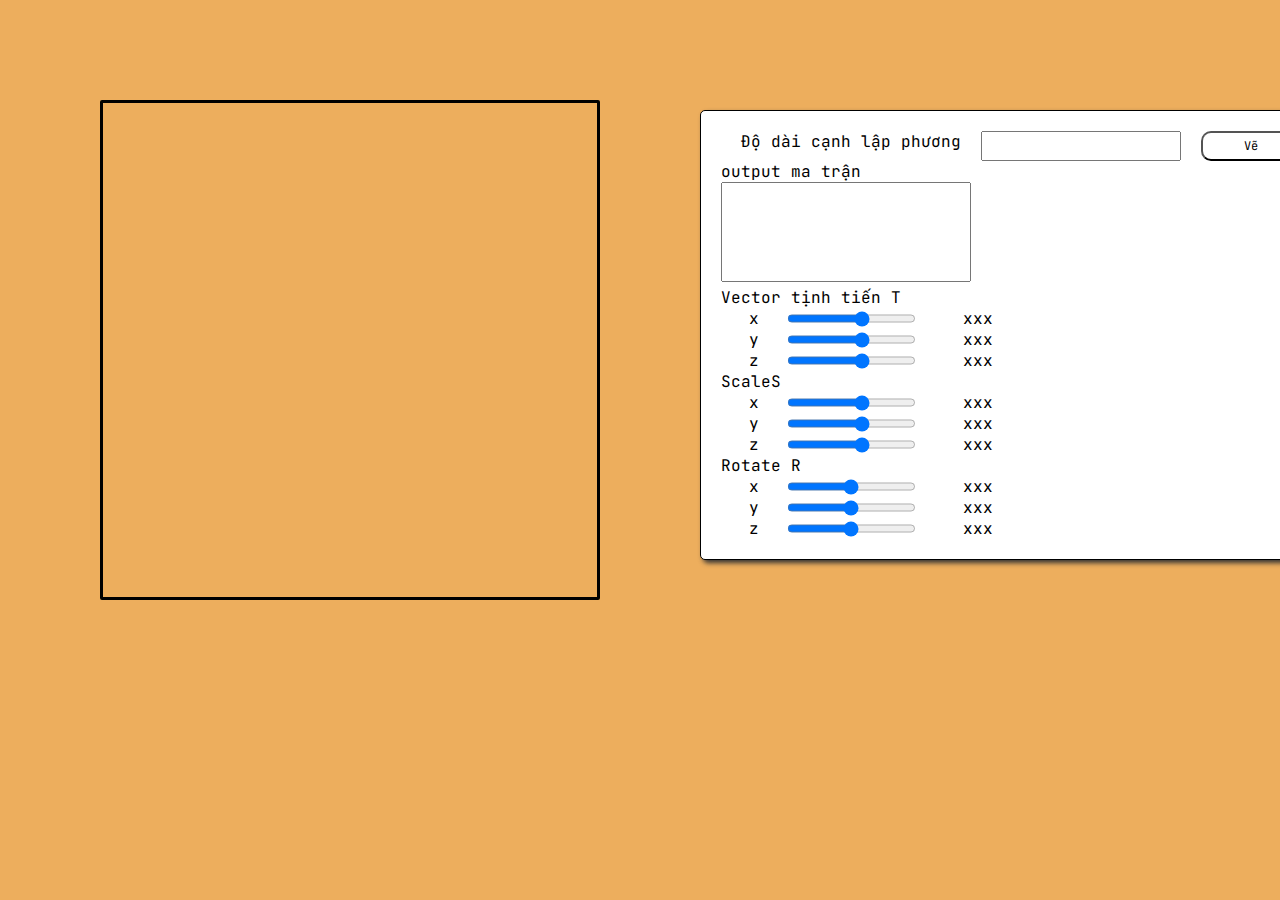
==== MainLab.html @ 3c1c0ee8 "first commit" ====
<!DOCTYPE html>
<html lang="en">
<head>
    <meta charset="UTF-8">
    <meta name="viewport" content="width=device-width, initial-scale=1.0">
    <link rel="stylesheet" href="./assets/css/MainLab.css">
    <link href='https://fonts.googleapis.com/css?family=JetBrains Mono' rel='stylesheet'>
    <!-- <script src="./assets/js/webgl-lessons-ui.js"></script>
    <script src="./assets/js/webgl-utils.js"></script> -->
    <script src="./assets/js/MainLab.js"></script>
    <title>Lab</title>
</head>
<body>
    <div class="canvas__holder" id="holder__1">
        <canvas width = "500" height = "500" id="my_Canvas"></canvas>
    </div>
    <div class="data__holder">
        <div class="cube__value">
            <span>Độ dài cạnh lập phương</span>
            <input type="text" name="side" id="side__value">
            <button class="__main--btn" onclick="Draw()">Vẽ</button>
        </div>
        <div class="output_matr">
            <div>output ma trận</div>
            <textarea readonly class="__output" name="output" id="out__val"></textarea>
        </div>
        <div class="range__holder">
            <div class="range">
                <div>Vector tịnh tiến T</div>
                <div class="value__holder">
                    <div class="component">
                        <label for="Tx_value">x</label>
                        <input onchange="Draw()" type="range" name="Tx_value" id="T__xVal" min="-5.00" max="5.00" value="0.85">
                        <div class="cur__value" id="__Tx">xxx</div>
                    </div>
                    <div class="component">
                        <label for="Ty_value">y</label>
                        <input onchange="Draw()" type="range" name="Ty_value" id="T__yVal" min="-5.00" max="5.00" value="0.85">
                        <div class="cur__value" id="__Ty">xxx</div>
                    </div>
                    <div class="component">
                        <label for="Tz_value">z</label>
                        <input onchange="Draw()" type="range" name="Tz_value" id="T__zVal" min="-5.00" max="5.00" value="0.85">
                        <div class="cur__value" id="__Tz">xxx</div>
                    </div>
                </div>
            </div>
            <div class="range">
                <div>ScaleS</div>
                <div class="value__holder">
                    <div class="component">
                        <label for="Sx_value">x</label>
                        <input onchange="Draw()" type="range" name="Sx_value" id="S__xVal" min="-5.00" max="5.00" value="0.85">
                        <div class="cur__value" id="__Sx">xxx</div>
                    </div>
                    <div class="component">
                        <label for="Sy_value">y</label>
                        <input onchange="Draw()" type="range" name="Sy_value" id="S__yVal" min="-5.00" max="5.00" value="0.85">
                        <div class="cur__value" id="__Sy">xxx</div>
                    </div>
                    <div class="component">
                        <label for="Sz_value">z</label>
                        <input onchange="Draw()" type="range" name="Sz_value" id="S__zVal" min="-5.00" max="5.00" value="0.85">
                        <div class="cur__value" id="__Sz">xxx</div>
                    </div>
                </div>
            </div>
            <div class="range">
                <div>Rotate R</div>
                <div class="value__holder">
                    <div class="component">
                        <label for="Rx_value">x</label>
                        <input onchange="Draw()" type="range" name="Rx_value" id="R__xVal" min="-180" max="180" value="0">
                        <div class="cur__value" id="__Rx">xxx</div>
                    </div>
                    <div class="component">
                        <label for="Ry_value">y</label>
                        <input onchange="Draw()" type="range" name="Ry_value" id="R__yVal" min="-180" max="180" value="0">
                        <div class="cur__value" id="__Ry">xxx</div>
                    </div>
                    <div class="component">
                        <label for="Rz_value">z</label>
                        <input onchange="Draw()" type="range" name="Rz_value" id="R__zVal" min="-180" max="180" value="0">
                        <div class="cur__value" id="__Rz">xxx</div>
                    </div>
                </div>
            </div>
        </div>
    </div>
</body>
</html>
---- assets/css/MainLab.css ----
*{
    box-sizing: border-box;
    margin: 0;
    font-family: "JetBrains Mono";
    
}
.__main--btn
{
    border-radius: 10px;
    font-size: 12px;
    width: 100px;
    height: 30px;
    background: transparent;

}
.__main--btn:hover
{
    background-color: black;
    color: white;
}
body{
    align-items: center;
    background-color: rgb(237, 174, 93);
    display: flex;
    flex-direction: row;

}


.canvas__holder{
    border: 3px solid;
    border-radius: 2px;
    width: 500px;
    height: 500px;
    /* position: absolute; */
    margin-top: 100px;
    margin-left: 100px;
}

.data__holder{
    display: flex;
    flex-direction: row;
    flex-wrap: wrap;
    width: 700px;
    background-color: white;
    /* position: absolute; */
    margin-left: 100px;
    margin-top: 70px;

    padding: 20px;
    border: 1px solid;
    border-radius: 5px;
    box-shadow: 3px 3px 5px #343434;
}

.cube__value{
    display: flex;
    flex-direction: row;
    width: 600px;
    justify-content: space-evenly;
}
.cur__value{
    max-width: 50px;
    margin-left: 20px;
}
.__output{
    resize: none;
    width: 250px;
    height: 100px;
    cursor: pointer;
}
.range__holder{
    display: flex;
    flex-direction: column;
    justify-content: space-evenly;
    width: 500px;
}
.range{
    display: flex;
    flex-direction: column;
}
.component{
    display: flex;
    flex-direction: row;
    width: 300px;
    justify-content: space-evenly;
}
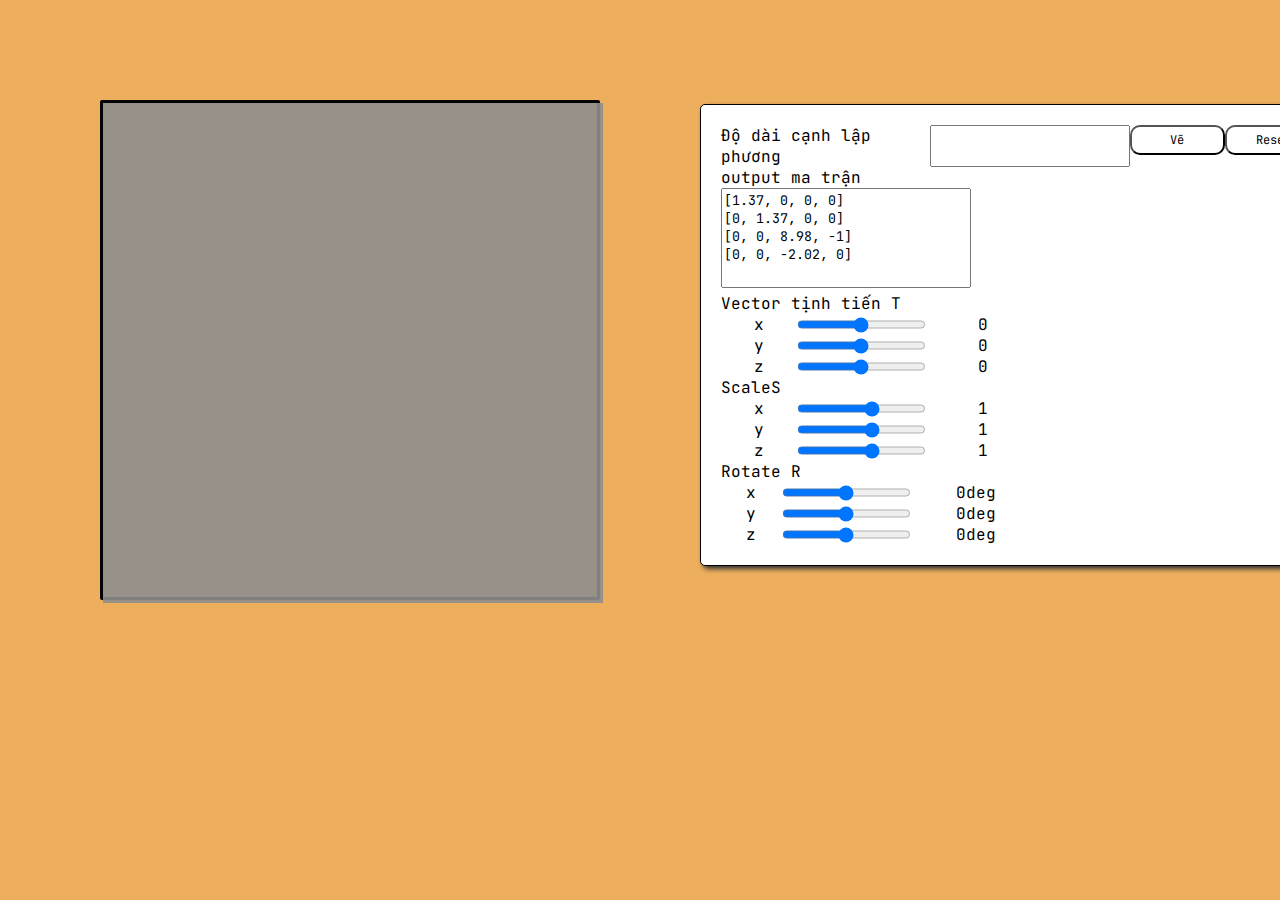
==== commit 9f213bde: "show output matrix & fix mouse event" ====
--- a/MainLab.html
+++ b/MainLab.html
@@ -11,7 +11,7 @@
     <title>Lab</title>
 </head>
 <body>
-    <div class="canvas__holder" id="holder__1">
+    <div class="canvas__holder" style="z-index: 999;" id="holder__1">
         <canvas width = "500" height = "500" id="my_Canvas"></canvas>
     </div>
     <div class="data__holder">
@@ -19,6 +19,8 @@
             <span>Độ dài cạnh lập phương</span>
             <input type="text" name="side" id="side__value">
             <button class="__main--btn" onclick="Draw()">Vẽ</button>
+            <button class="__main--btn" onclick="Reset()">Reset</button>
+
         </div>
         <div class="output_matr">
             <div>output ma trận</div>
@@ -30,17 +32,17 @@
                 <div class="value__holder">
                     <div class="component">
                         <label for="Tx_value">x</label>
-                        <input onchange="Draw()" type="range" name="Tx_value" id="T__xVal" min="-5.00" max="5.00" value="0.85">
+                        <input onmouseup="Draw()" type="range" name="Tx_value" id="T__xVal" min="-5.00" max="5.00" step="0.1" value="0.85">
                         <div class="cur__value" id="__Tx">xxx</div>
                     </div>
                     <div class="component">
                         <label for="Ty_value">y</label>
-                        <input onchange="Draw()" type="range" name="Ty_value" id="T__yVal" min="-5.00" max="5.00" value="0.85">
+                        <input onmouseup="Draw()" type="range" name="Ty_value" id="T__yVal" min="-5.00" max="5.00" step="0.1" value="0.85">
                         <div class="cur__value" id="__Ty">xxx</div>
                     </div>
                     <div class="component">
                         <label for="Tz_value">z</label>
-                        <input onchange="Draw()" type="range" name="Tz_value" id="T__zVal" min="-5.00" max="5.00" value="0.85">
+                        <input onmouseup="Draw()" type="range" name="Tz_value" id="T__zVal" min="-5.00" max="5.00" step="0.1" value="0.85">
                         <div class="cur__value" id="__Tz">xxx</div>
                     </div>
                 </div>
@@ -50,17 +52,17 @@
                 <div class="value__holder">
                     <div class="component">
                         <label for="Sx_value">x</label>
-                        <input onchange="Draw()" type="range" name="Sx_value" id="S__xVal" min="-5.00" max="5.00" value="0.85">
+                        <input onmouseup="Draw()" type="range" name="Sx_value" id="S__xVal" min="-5.00" max="5.00" value="0.85">
                         <div class="cur__value" id="__Sx">xxx</div>
                     </div>
                     <div class="component">
                         <label for="Sy_value">y</label>
-                        <input onchange="Draw()" type="range" name="Sy_value" id="S__yVal" min="-5.00" max="5.00" value="0.85">
+                        <input onmouseup="Draw()" type="range" name="Sy_value" id="S__yVal" min="-5.00" max="5.00" value="0.85">
                         <div class="cur__value" id="__Sy">xxx</div>
                     </div>
                     <div class="component">
                         <label for="Sz_value">z</label>
-                        <input onchange="Draw()" type="range" name="Sz_value" id="S__zVal" min="-5.00" max="5.00" value="0.85">
+                        <input onmouseup="Draw()" type="range" name="Sz_value" id="S__zVal" min="-5.00" max="5.00" value="0.85">
                         <div class="cur__value" id="__Sz">xxx</div>
                     </div>
                 </div>
@@ -70,17 +72,17 @@
                 <div class="value__holder">
                     <div class="component">
                         <label for="Rx_value">x</label>
-                        <input onchange="Draw()" type="range" name="Rx_value" id="R__xVal" min="-180" max="180" value="0">
+                        <input onmouseup="Draw()" type="range" name="Rx_value" id="R__xVal" min="-180" max="180" value="0">
                         <div class="cur__value" id="__Rx">xxx</div>
                     </div>
                     <div class="component">
                         <label for="Ry_value">y</label>
-                        <input onchange="Draw()" type="range" name="Ry_value" id="R__yVal" min="-180" max="180" value="0">
+                        <input onmouseup="Draw()" type="range" name="Ry_value" id="R__yVal" min="-180" max="180" value="0">
                         <div class="cur__value" id="__Ry">xxx</div>
                     </div>
                     <div class="component">
                         <label for="Rz_value">z</label>
-                        <input onchange="Draw()" type="range" name="Rz_value" id="R__zVal" min="-180" max="180" value="0">
+                        <input onmouseup="Draw()" type="range" name="Rz_value" id="R__zVal" min="-180" max="180" value="0">
                         <div class="cur__value" id="__Rz">xxx</div>
                     </div>
                 </div>
